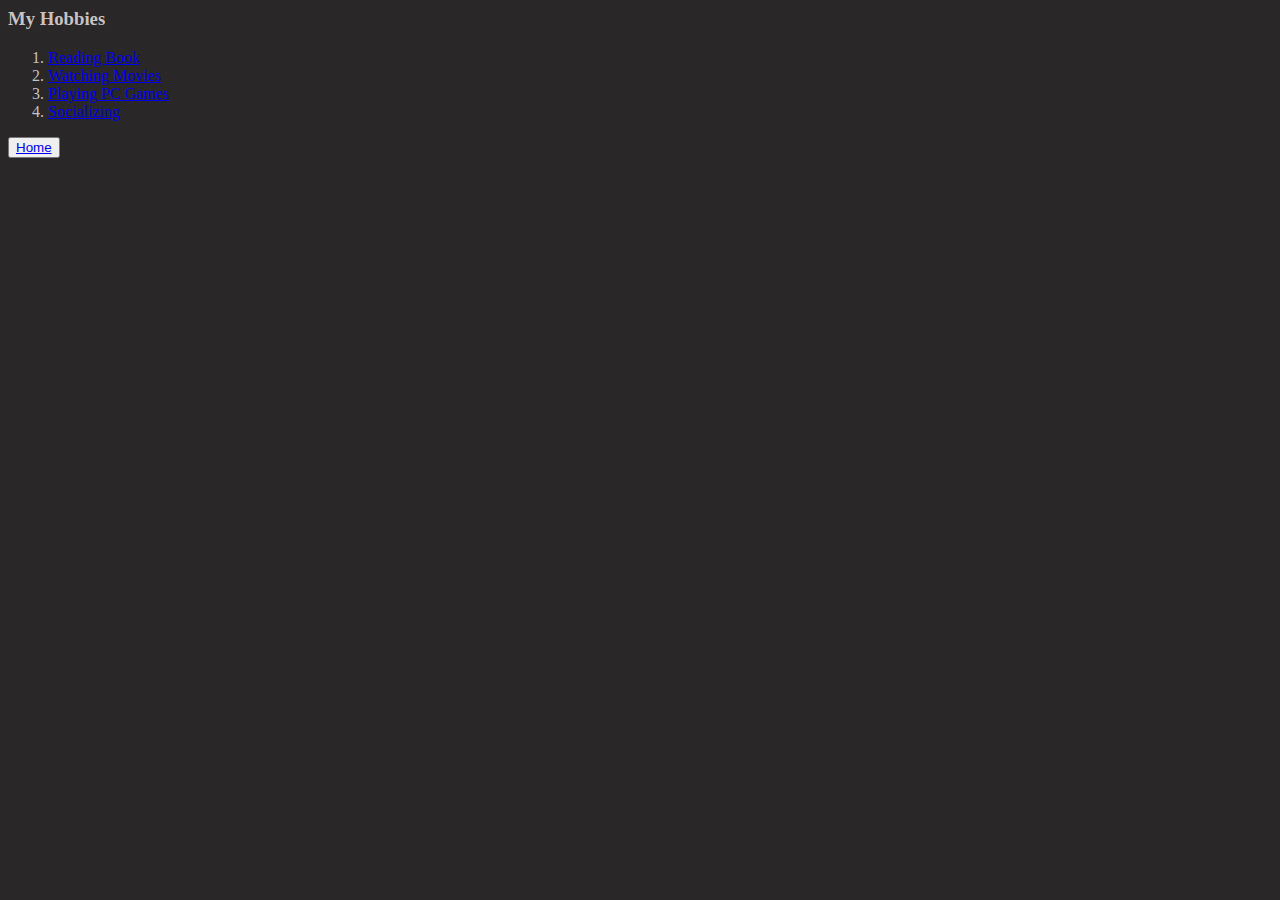
==== hobby.html @ 40296144 "My CV Web site" ====
<html lang="en">
<head>
    <meta charset="UTF-8">
    <meta http-equiv="X-UA-Compatible" content="IE=edge">
    <meta name="viewport" content="width=device-width, initial-scale=1.0">
    <title>Hobby</title>
    <link rel="stylesheet" href="css/hobby.css">
</head>
<body>
    <h3>
        My Hobbies
    </h3>
    <ol>
        <li>
        <a href="https://youtu.be/BUhx4H4JzPM" download="fast" hreflang="ru" target="_blank" rel="YouTube" referrerpolicy="" ping="" type="">Reading Book</a> 
        </li>
        <li>
            <a href="https://www4.yesmovies.so/movie/filter/movie/all/all/all/all/latest/">Watching Movies</a>
        </li>
        <li>
            <a href="https://www.youtube.com/watch?v=9lrVWNQPImE" target="_blank">Playing PC Games</a> 
        </li>
        <li>
            <a href="https://www.youtube.com/watch?v=15nR7nhFRZE" target="_blank">Socializing</a> 
        </li>
        
    </ol>
    <div>
        <button><a href="index.html">Home</a></button>
    </div>
</body>
</html>
---- css/hobby.css ----
body{
    background-color: rgb(41, 39, 39);
    color: rgba(214, 205, 205, 0.938);
}
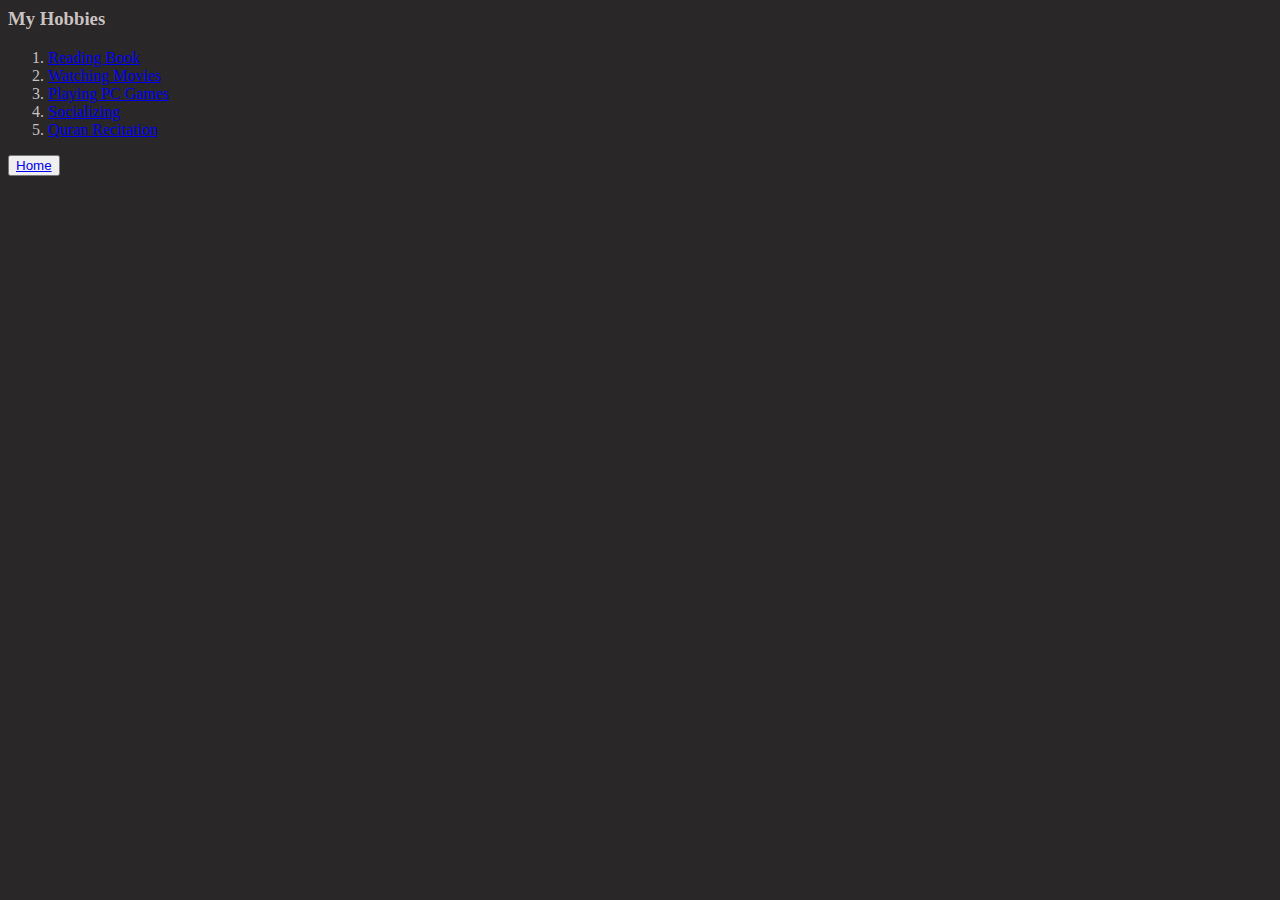
==== commit 1ece4586: "Add files via upload" ====
--- a/hobby.html
+++ b/hobby.html
@@ -23,6 +23,9 @@
         <li>
             <a href="https://www.youtube.com/watch?v=15nR7nhFRZE" target="_blank">Socializing</a> 
         </li>
+        <li>
+            <a href="Quran.html">Quran Recitation</a>
+        </li>
         
     </ol>
     <div>
